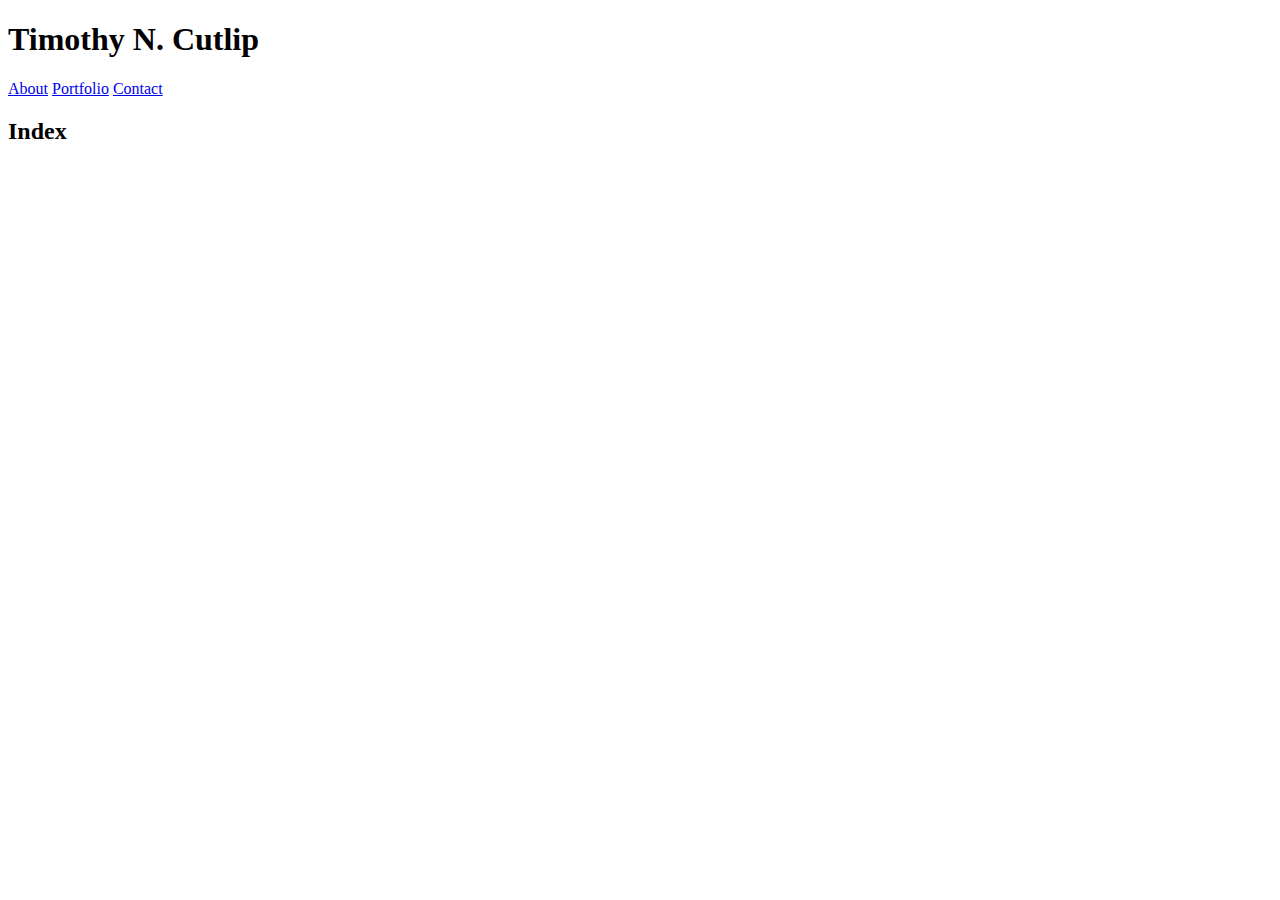
==== index.html @ ab478525 "Added working links between pages" ====
<!DOCTYPE html>
    <head>
        <title>Timothy's Bio</title>
        <link rel="portfolio" href="Portfolio/Port.html">
        <link rel="contact" href="Portfolio/contact.html">
        <link rel="index" href="Portfolio/index.html">
        <link rel="stylesheet" href="Portfolio/assets/css/">
    </head>

    <div>
        <body>
            <div class="Links">
                <h1>Timothy N. Cutlip</h1>

                <a href="index.html">About</a>
                <a href="Port.html">Portfolio</a>
                <a href="contact.html">Contact</a>
            </div>

            <div>
                <h2>Index</h2>
            </div>
        </body>
    </div>
</html>
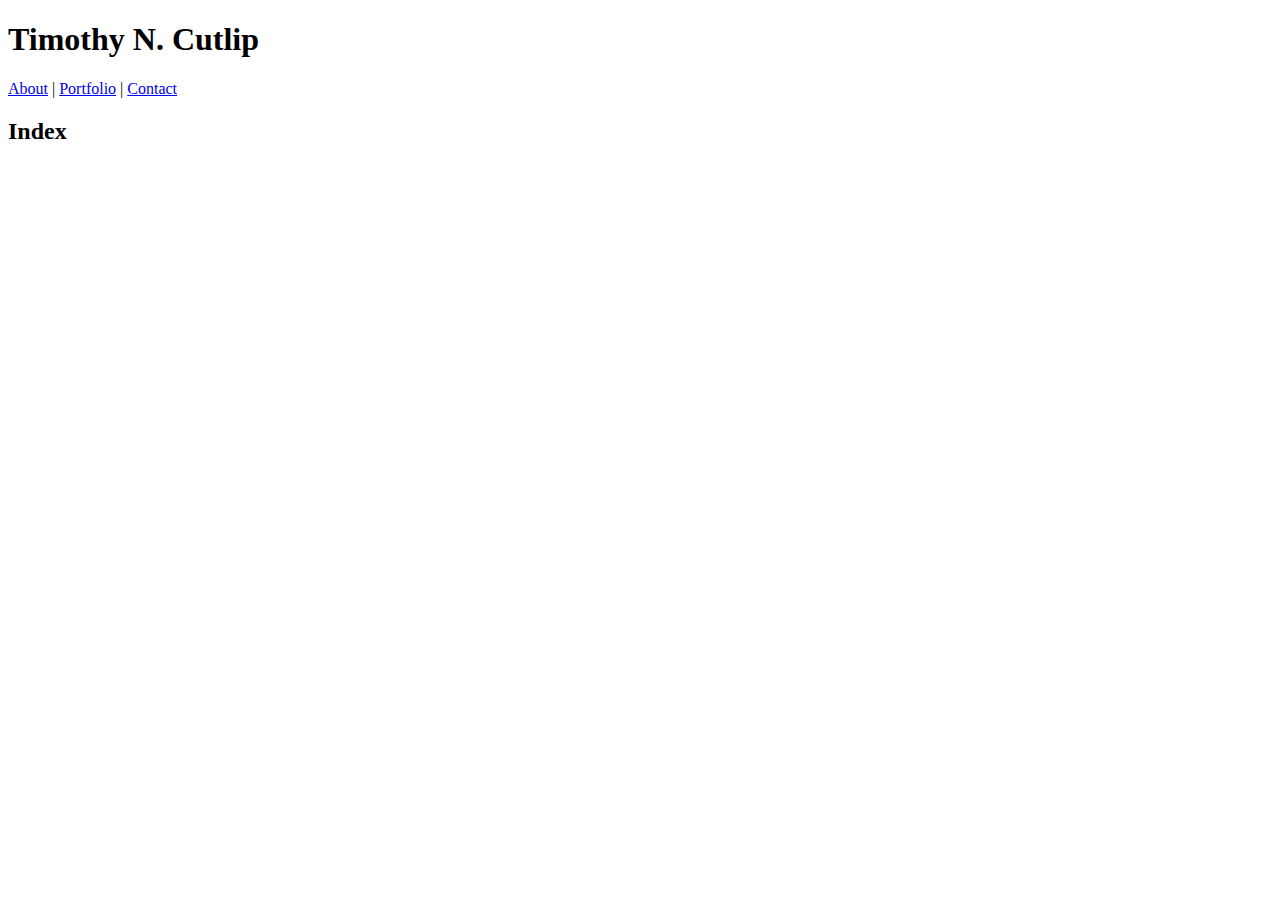
==== commit 1d566913: "Made the header" ====
--- a/index.html
+++ b/index.html
@@ -4,17 +4,19 @@
         <link rel="portfolio" href="Portfolio/Port.html">
         <link rel="contact" href="Portfolio/contact.html">
         <link rel="index" href="Portfolio/index.html">
-        <link rel="stylesheet" href="Portfolio/assets/css/">
+        <link rel="stylesheet" type="text/css" href="C:\Users\Nate\gt\sandbox\Portfolio\assets\css\port.css">
     </head>
 
     <div>
         <body>
-            <div class="Links">
+            <div class="Header">
                 <h1>Timothy N. Cutlip</h1>
 
-                <a href="index.html">About</a>
-                <a href="Port.html">Portfolio</a>
-                <a href="contact.html">Contact</a>
+                <div class="Header2">
+                    <a href="index.html">About</a>&nbsp;|
+                    <a href="Port.html">Portfolio</a>&nbsp;|
+                    <a href="contact.html">Contact</a>
+                </div>
             </div>
 
             <div>
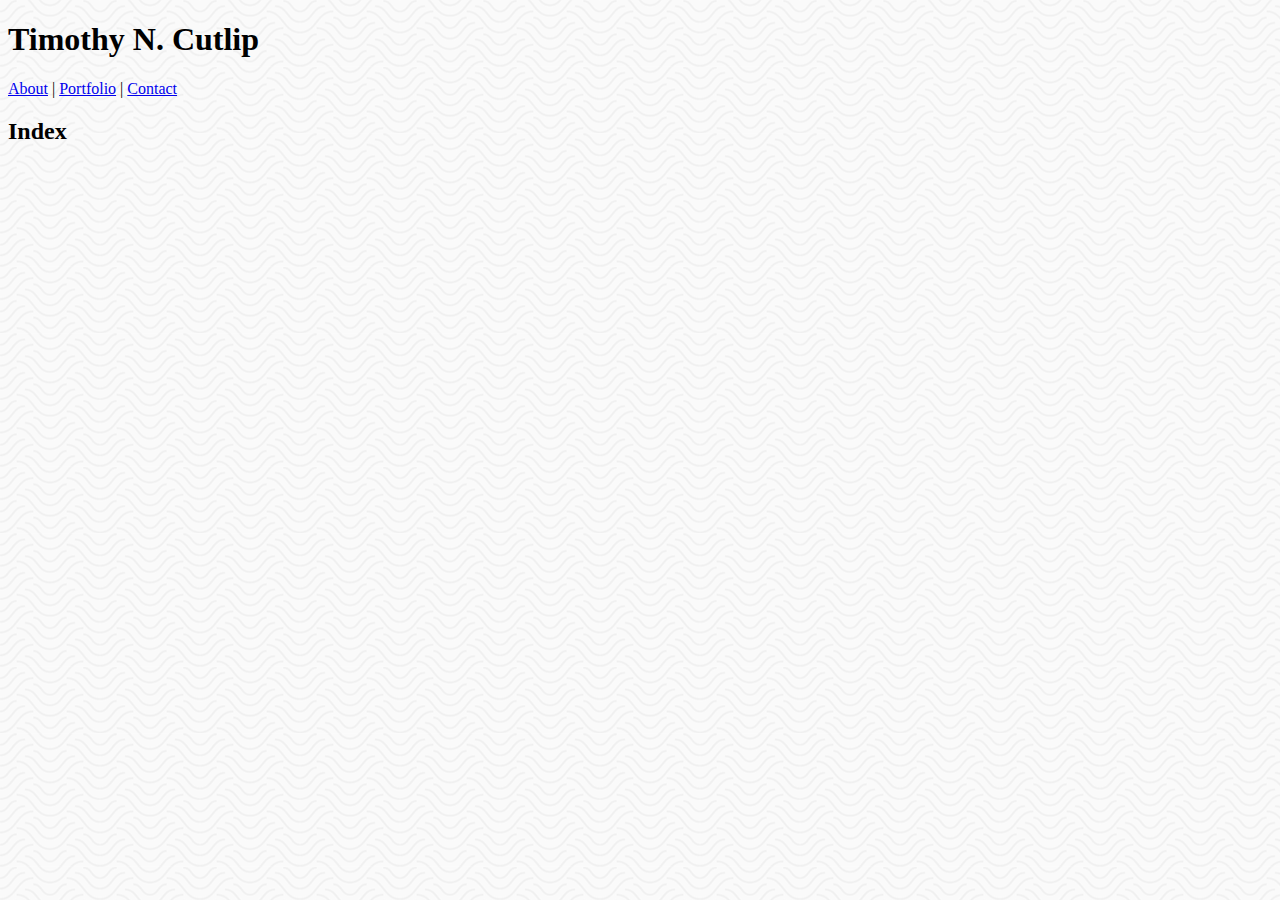
==== commit ff93908c: "Made working fixed footer" ====
--- a/index.html
+++ b/index.html
@@ -8,20 +8,24 @@
     </head>
 
     <div>
-        <body>
-            <div class="Header">
-                <h1>Timothy N. Cutlip</h1>
+        <div class="Header">
+            <h1>Timothy N. Cutlip</h1>
 
-                <div class="Header2">
-                    <a href="index.html">About</a>&nbsp;|
-                    <a href="Port.html">Portfolio</a>&nbsp;|
-                    <a href="contact.html">Contact</a>
-                </div>
+            <div class="Header2">
+                <a href="index.html">About</a>&nbsp;|
+                <a href="Port.html">Portfolio</a>&nbsp;|
+                <a href="contact.html">Contact</a>
             </div>
+        </div>
 
+        <body background="assets\images\Background.png">
             <div>
                 <h2>Index</h2>
             </div>
         </body>
     </div>
+    
+    <div class="Footer">
+        <footer></footer>
+    </div>
 </html>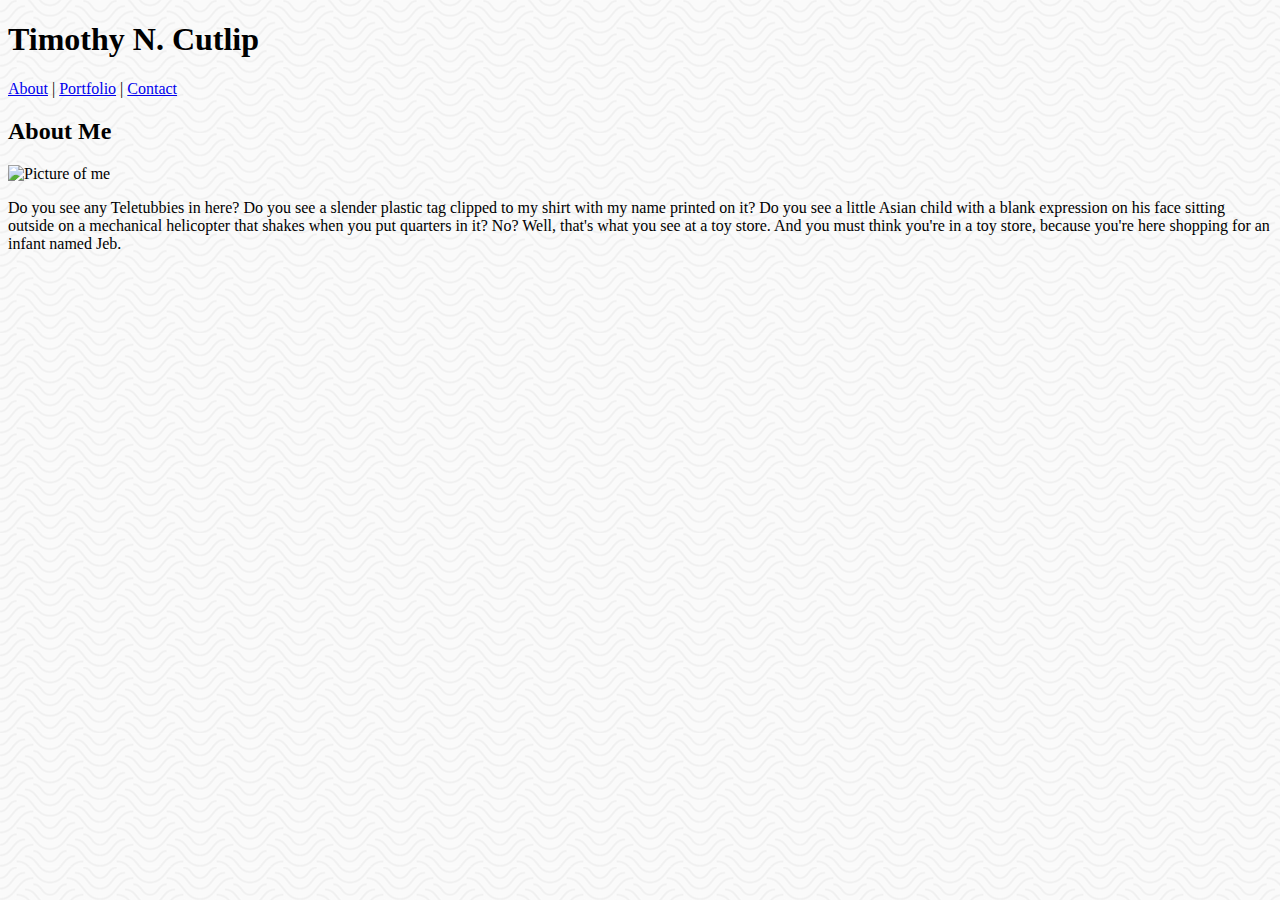
==== commit 6dbac1ba: "Edited a few things, fully functional still" ====
--- a/index.html
+++ b/index.html
@@ -11,7 +11,7 @@
         <div class="Header">
             <h1>Timothy N. Cutlip</h1>
 
-            <div class="Header2">
+            <div class="HeaderLinks">
                 <a href="index.html">About</a>&nbsp;|
                 <a href="Port.html">Portfolio</a>&nbsp;|
                 <a href="contact.html">Contact</a>
@@ -19,8 +19,15 @@
         </div>
 
         <body background="assets\images\Background.png">
-            <div>
-                <h2>Index</h2>
+            <div class="AboutMe">
+                <h2>About Me</h2>
+
+                <img src="https://mail.google.com/mail/u/0?ui=2&ik=469f8e69d7&attid=0.1&permmsgid=msg-a:r527090556637566042&th=16ae72b9c0800343&view=att&disp=safe&realattid=f_jw1bvfie0" alt="Picture of me"\>
+
+                <p>
+                    Do you see any Teletubbies in here? Do you see a slender plastic tag clipped to my shirt with my name printed on it? Do you see a little Asian child with a blank expression on his face sitting outside on a mechanical helicopter that shakes when you put quarters in it? No? Well, that's what you see at a toy store. And you must think you're in a toy store, because you're here shopping for an infant named Jeb.
+                </p>
+
             </div>
         </body>
     </div>
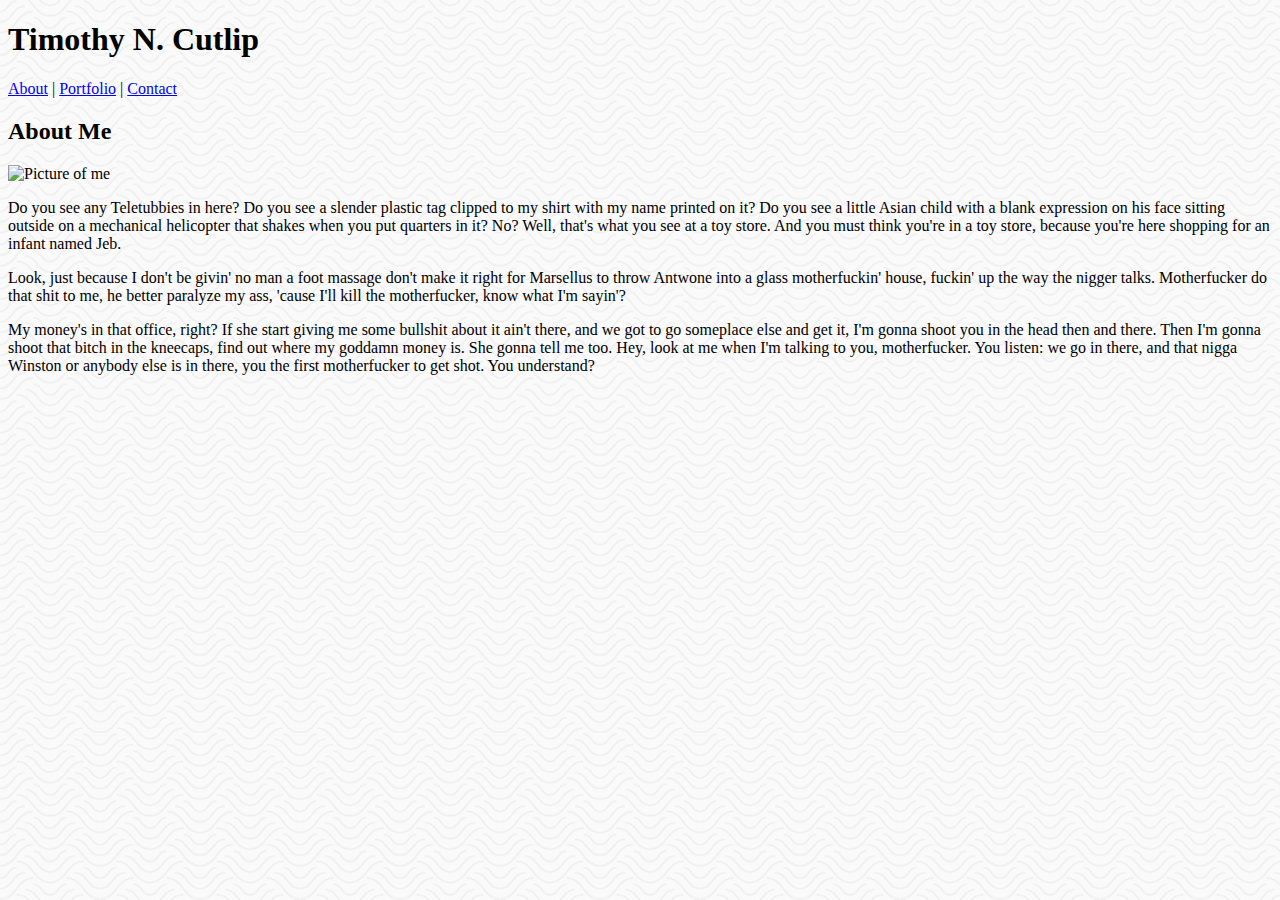
==== commit 2f4ce92b: "added un CSS styled contact info" ====
--- a/index.html
+++ b/index.html
@@ -7,7 +7,6 @@
         <link rel="stylesheet" type="text/css" href="C:\Users\Nate\gt\sandbox\Portfolio\assets\css\port.css">
     </head>
 
-    <div>
         <div class="Header">
             <h1>Timothy N. Cutlip</h1>
 
@@ -18,14 +17,23 @@
             </div>
         </div>
 
+    <div class="full">
         <body background="assets\images\Background.png">
             <div class="AboutMe">
                 <h2>About Me</h2>
 
-                <img src="https://mail.google.com/mail/u/0?ui=2&ik=469f8e69d7&attid=0.1&permmsgid=msg-a:r527090556637566042&th=16ae72b9c0800343&view=att&disp=safe&realattid=f_jw1bvfie0" alt="Picture of me"\>
+                <img src="https://mail.google.com/mail/u/0?ui=2&ik=469f8e69d7&attid=0.1&permmsgid=msg-a:r527090556637566042&th=16ae72b9c0800343&view=att&disp=safe&realattid=f_jw1bvfie0" alt="Picture of me" width="150" height="200"\>
 
                 <p>
                     Do you see any Teletubbies in here? Do you see a slender plastic tag clipped to my shirt with my name printed on it? Do you see a little Asian child with a blank expression on his face sitting outside on a mechanical helicopter that shakes when you put quarters in it? No? Well, that's what you see at a toy store. And you must think you're in a toy store, because you're here shopping for an infant named Jeb.
+                </p>
+
+                <p>
+                    Look, just because I don't be givin' no man a foot massage don't make it right for Marsellus to throw Antwone into a glass motherfuckin' house, fuckin' up the way the nigger talks. Motherfucker do that shit to me, he better paralyze my ass, 'cause I'll kill the motherfucker, know what I'm sayin'?
+                </p>
+
+                <p>
+                    My money's in that office, right? If she start giving me some bullshit about it ain't there, and we got to go someplace else and get it, I'm gonna shoot you in the head then and there. Then I'm gonna shoot that bitch in the kneecaps, find out where my goddamn money is. She gonna tell me too. Hey, look at me when I'm talking to you, motherfucker. You listen: we go in there, and that nigga Winston or anybody else is in there, you the first motherfucker to get shot. You understand?
                 </p>
 
             </div>
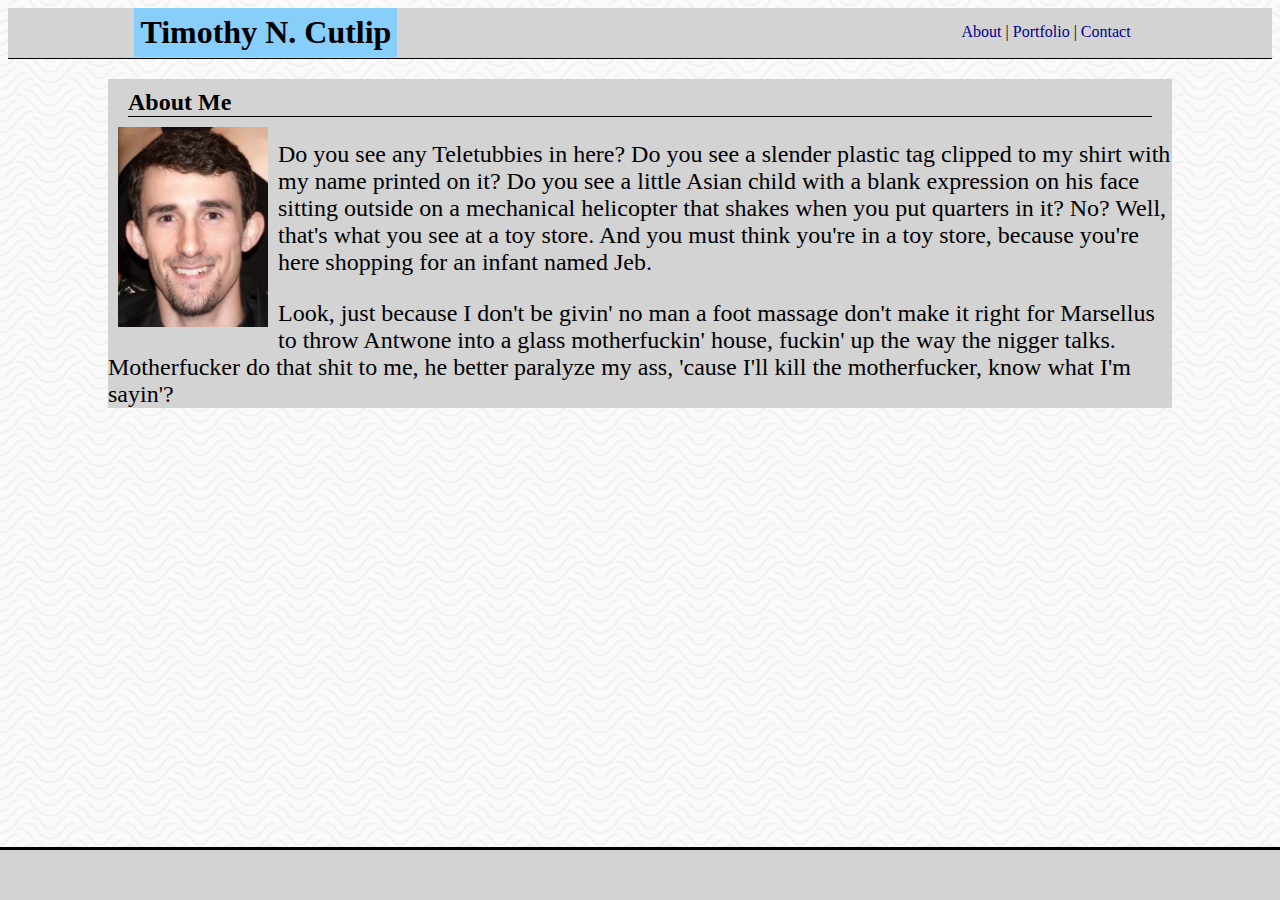
==== commit ffe9ff55: "added all photos, size/width on contact page is still fucked" ====
--- a/index.html
+++ b/index.html
@@ -1,19 +1,20 @@
 <!DOCTYPE html>
     <head>
         <title>Timothy's Bio</title>
-        <link rel="portfolio" href="Portfolio/Port.html">
-        <link rel="contact" href="Portfolio/contact.html">
-        <link rel="index" href="Portfolio/index.html">
-        <link rel="stylesheet" type="text/css" href="C:\Users\Nate\gt\sandbox\Portfolio\assets\css\port.css">
+        <link rel="reset css" href="assets\reset.css">
+        <link rel="portfolio" href="Port.html">
+        <link rel="contact" href="contact.html">
+        <link rel="index" href="index.html">
+        <link rel="stylesheet" type="text/css" href="assets\css\port.css">
     </head>
 
         <div class="Header">
             <h1>Timothy N. Cutlip</h1>
 
             <div class="HeaderLinks">
-                <a href="index.html">About</a>&nbsp;|
-                <a href="Port.html">Portfolio</a>&nbsp;|
-                <a href="contact.html">Contact</a>
+                <a href="index.html" title="Info about Timothy">About</a>&nbsp;|
+                    <a href="port.html" title="Pictures involving Timothy">Portfolio</a>&nbsp;|
+                    <a href="contact.html" title="Contacting Timothy">Contact</a>
             </div>
         </div>
 
@@ -22,7 +23,7 @@
             <div class="AboutMe">
                 <h2>About Me</h2>
 
-                <img src="https://mail.google.com/mail/u/0?ui=2&ik=469f8e69d7&attid=0.1&permmsgid=msg-a:r527090556637566042&th=16ae72b9c0800343&view=att&disp=safe&realattid=f_jw1bvfie0" alt="Picture of me" width="150" height="200"\>
+                <img src="assets\images\Self Pic.jpg" alt="Picture of me" width="150" height="200"\>
 
                 <p>
                     Do you see any Teletubbies in here? Do you see a slender plastic tag clipped to my shirt with my name printed on it? Do you see a little Asian child with a blank expression on his face sitting outside on a mechanical helicopter that shakes when you put quarters in it? No? Well, that's what you see at a toy store. And you must think you're in a toy store, because you're here shopping for an infant named Jeb.
@@ -31,11 +32,6 @@
                 <p>
                     Look, just because I don't be givin' no man a foot massage don't make it right for Marsellus to throw Antwone into a glass motherfuckin' house, fuckin' up the way the nigger talks. Motherfucker do that shit to me, he better paralyze my ass, 'cause I'll kill the motherfucker, know what I'm sayin'?
                 </p>
-
-                <p>
-                    My money's in that office, right? If she start giving me some bullshit about it ain't there, and we got to go someplace else and get it, I'm gonna shoot you in the head then and there. Then I'm gonna shoot that bitch in the kneecaps, find out where my goddamn money is. She gonna tell me too. Hey, look at me when I'm talking to you, motherfucker. You listen: we go in there, and that nigga Winston or anybody else is in there, you the first motherfucker to get shot. You understand?
-                </p>
-
             </div>
         </body>
     </div>
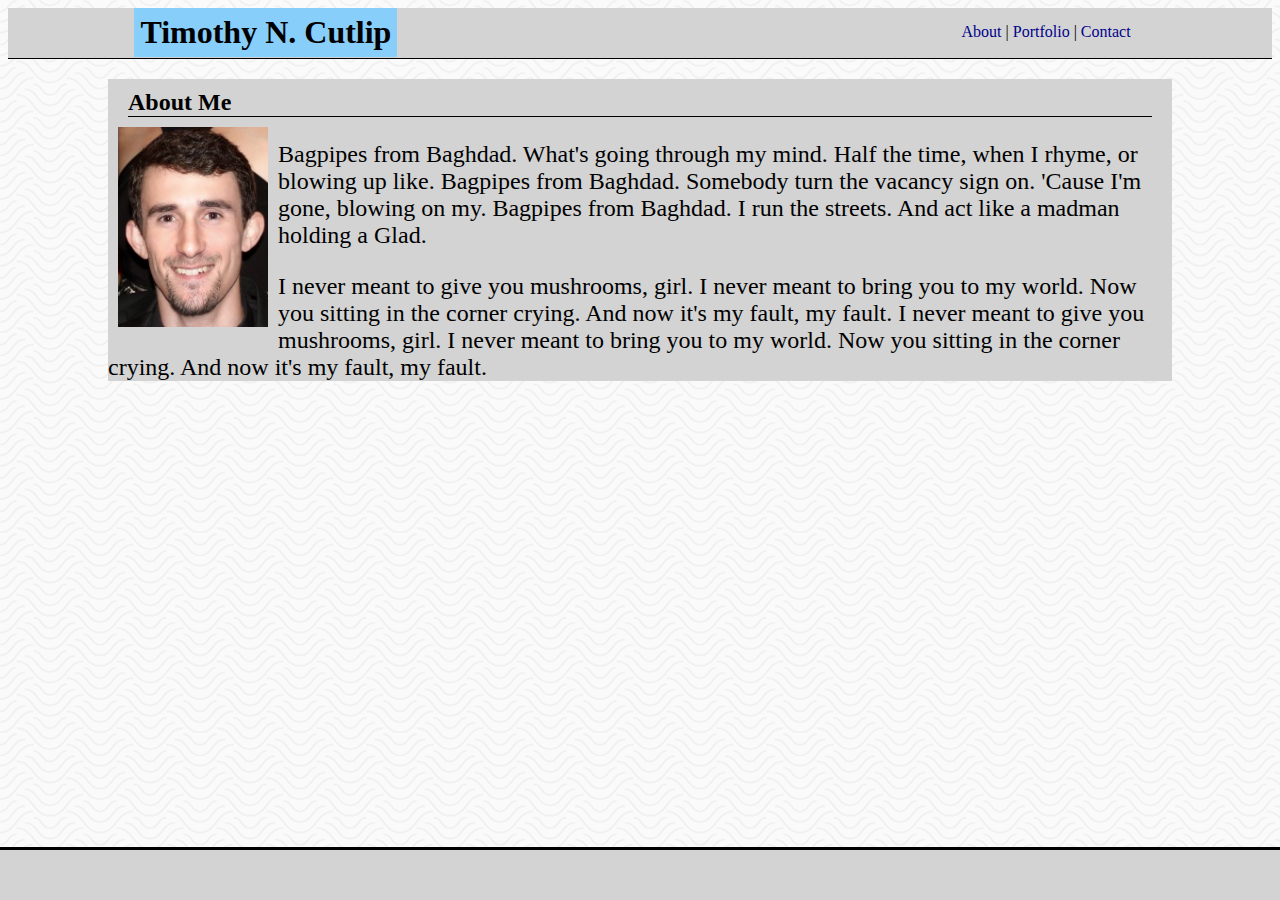
==== commit 3d8838eb: "Fixed the style issue. This is final product" ====
--- a/index.html
+++ b/index.html
@@ -26,11 +26,11 @@
                 <img src="assets\images\Self Pic.jpg" alt="Picture of me" width="150" height="200"\>
 
                 <p>
-                    Do you see any Teletubbies in here? Do you see a slender plastic tag clipped to my shirt with my name printed on it? Do you see a little Asian child with a blank expression on his face sitting outside on a mechanical helicopter that shakes when you put quarters in it? No? Well, that's what you see at a toy store. And you must think you're in a toy store, because you're here shopping for an infant named Jeb.
+                    Bagpipes from Baghdad. What's going through my mind. Half the time, when I rhyme, or blowing up like. Bagpipes from Baghdad. Somebody turn the vacancy sign on. 'Cause I'm gone, blowing on my. Bagpipes from Baghdad. I run the streets. And act like a madman holding a Glad.
                 </p>
 
                 <p>
-                    Look, just because I don't be givin' no man a foot massage don't make it right for Marsellus to throw Antwone into a glass motherfuckin' house, fuckin' up the way the nigger talks. Motherfucker do that shit to me, he better paralyze my ass, 'cause I'll kill the motherfucker, know what I'm sayin'?
+                    I never meant to give you mushrooms, girl. I never meant to bring you to my world. Now you sitting in the corner crying. And now it's my fault, my fault. I never meant to give you mushrooms, girl. I never meant to bring you to my world. Now you sitting in the corner crying. And now it's my fault, my fault.
                 </p>
             </div>
         </body>
